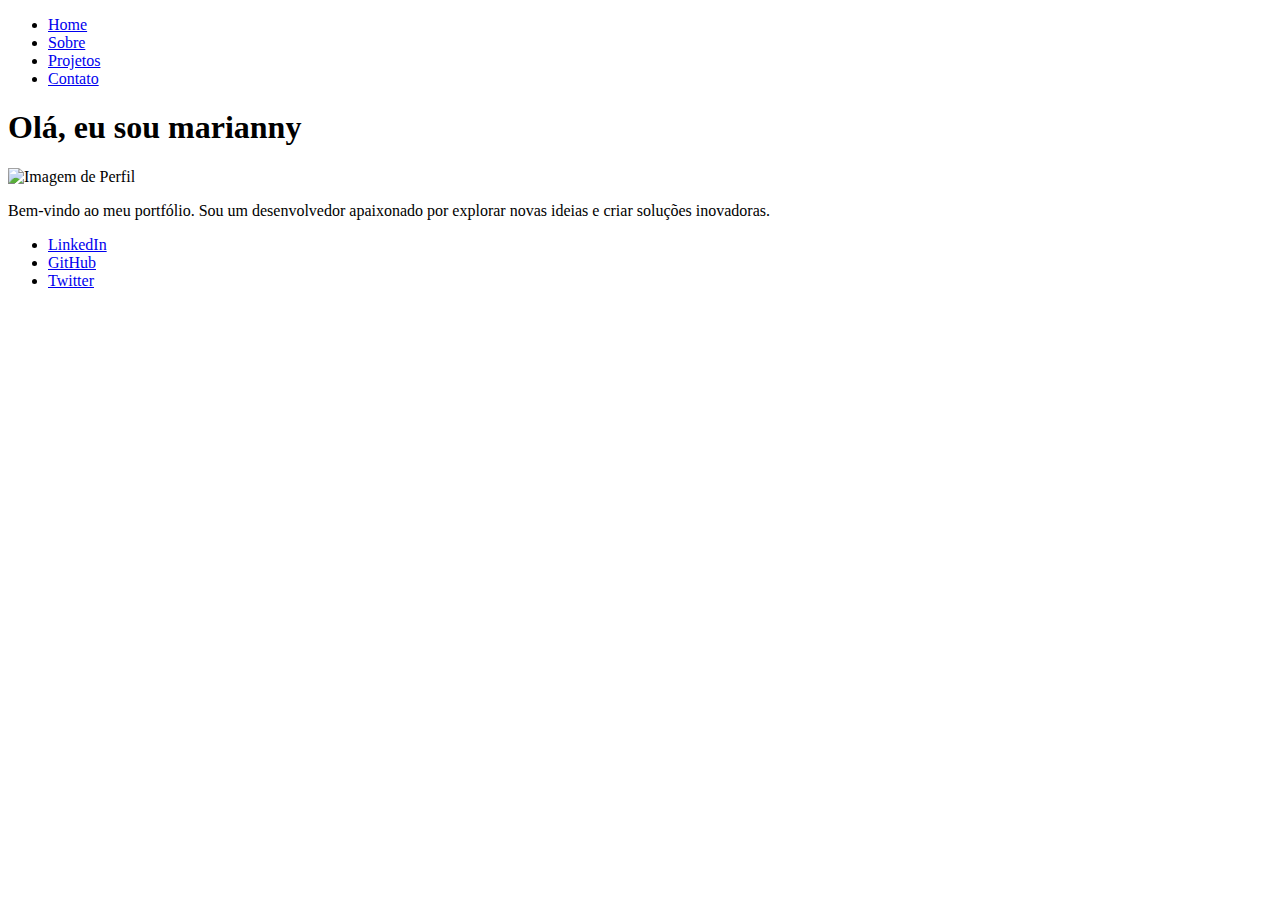
==== Portifolio/index.html @ 8780bc13 "up" ====
<!DOCTYPE html>
<html lang="pt-BR">
<head>
    <meta charset="UTF-8">
    <meta name="viewport" content="width=device-width, initial-scale=1.0">
    <title>Página Inicial - Meu Portfólio</title>
    <link rel="stylesheet" href="reset.css">
    <link rel="stylesheet" href="styles.css">
</head>
<body>
    <header>
        <nav>
            <ul>
                <li><a href="index.html">Home</a></li>
                <li><a href="about.html">Sobre</a></li>
                <li><a href="projects.html">Projetos</a></li>
                <li><a href="contact.html">Contato</a></li>
            </ul>
        </nav>
    </header>
    <main>
        <section>
            <h1>Olá, eu sou marianny</h1>
            <img src="profile.jpg" alt="Imagem de Perfil">
            <p>Bem-vindo ao meu portfólio. Sou um desenvolvedor apaixonado por explorar novas ideias e criar soluções inovadoras.</p>
        </section>
    </main>
    <footer>
        <ul>
            <li><a href="#">LinkedIn</a></li>
            <li><a href="#">GitHub</a></li>
            <li><a href="#">Twitter</a></li>
        </ul>
    </footer>
</body>
</html>
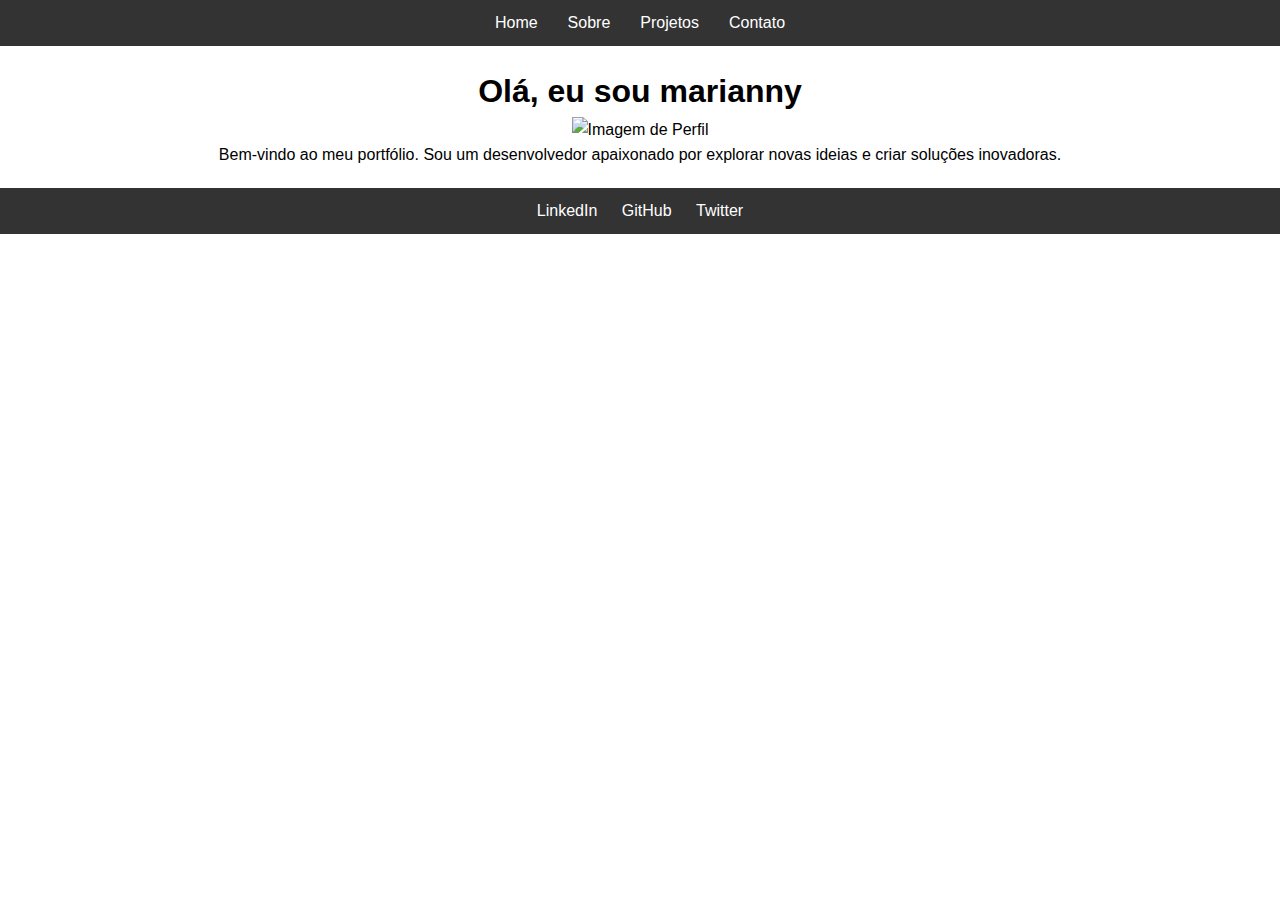
==== commit 9985c83b: "up" ====
--- a/Portifolio/index.html
+++ b/Portifolio/index.html
@@ -5,7 +5,7 @@
     <meta name="viewport" content="width=device-width, initial-scale=1.0">
     <title>Página Inicial - Meu Portfólio</title>
     <link rel="stylesheet" href="reset.css">
-    <link rel="stylesheet" href="styles.css">
+    <link rel="stylesheet" href="style.css">
 </head>
 <body>
     <header>
--- a/Portifolio/style.css
+++ b/Portifolio/style.css
@@ -0,0 +1,109 @@
+/* Reset básico */
+* {
+    margin: 0;
+    padding: 0;
+    box-sizing: border-box;
+}
+
+body {
+    font-family: Arial, sans-serif;
+    line-height: 1.6;
+}
+
+header {
+    background: #333;
+    color: #fff;
+    padding: 10px 0;
+}
+
+nav ul {
+    display: flex;
+    justify-content: center;
+    list-style: none;
+}
+
+nav ul li {
+    margin: 0 15px;
+}
+
+nav ul li a {
+    color: #fff;
+    text-decoration: none;
+}
+
+main {
+    padding: 20px;
+    text-align: center;
+}
+
+section img {
+    max-width: 100%;
+    height: auto;
+}
+
+footer {
+    background: #333;
+    color: #fff;
+    text-align: center;
+    padding: 10px 0;
+}
+
+footer ul {
+    list-style: none;
+}
+
+footer ul li {
+    display: inline;
+    margin: 0 10px;
+}
+
+footer ul li a {
+    color: #fff;
+    text-decoration: none;
+}
+
+/* Página de Projetos */
+.project-card {
+    border: 1px solid #ddd;
+    margin: 20px;
+    padding: 10px;
+    border-radius: 5px;
+    box-shadow: 0 0 10px rgba(0, 0, 0, 0.1);
+}
+
+.project-card img {
+    width: 100%;
+    height: auto;
+}
+
+/* Formulário de Contato */
+form {
+    max-width: 600px;
+    margin: 0 auto;
+    display: flex;
+    flex-direction: column;
+}
+
+form label {
+    margin: 10px 0 5px;
+}
+
+form input, form textarea {
+    padding: 10px;
+    margin-bottom: 10px;
+    border: 1px solid #ddd;
+    border-radius: 5px;
+}
+
+form button {
+    padding: 10px;
+    background: #333;
+    color: #fff;
+    border: none;
+    border-radius: 5px;
+    cursor: pointer;
+}
+
+form button:hover {
+    background: #555;
+}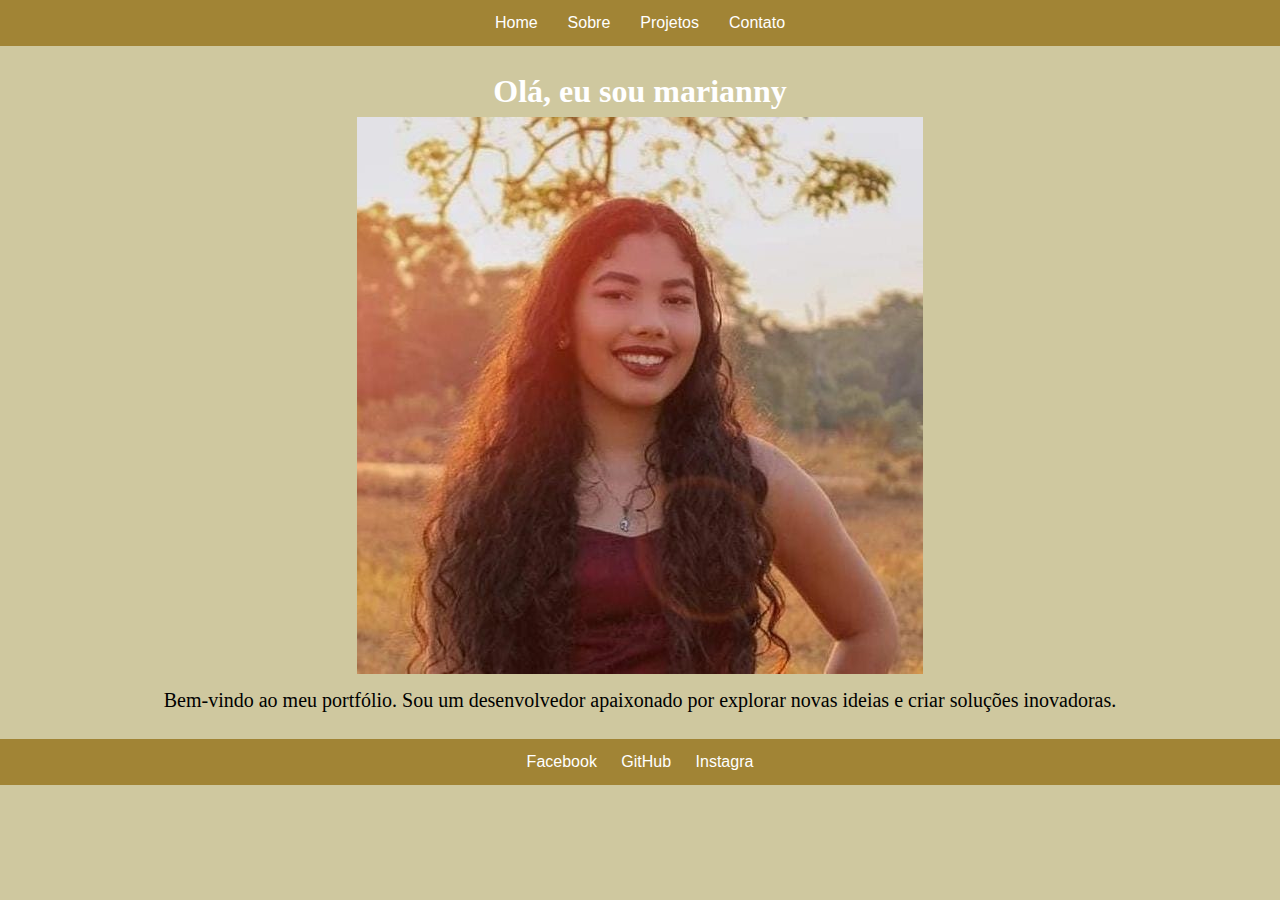
==== commit 226d60ea: "up" ====
--- a/Portifolio/index.html
+++ b/Portifolio/index.html
@@ -21,15 +21,15 @@
     <main>
         <section>
             <h1>Olá, eu sou marianny</h1>
-            <img src="profile.jpg" alt="Imagem de Perfil">
+            <img src="img/fd6242c0-48b4-4537-9860-68b9ef5c2484.jpg" alt="Imagem de Perfil">
             <p>Bem-vindo ao meu portfólio. Sou um desenvolvedor apaixonado por explorar novas ideias e criar soluções inovadoras.</p>
         </section>
     </main>
     <footer>
         <ul>
-            <li><a href="#">LinkedIn</a></li>
+            <li><a href="#">Facebook</a></li>
             <li><a href="#">GitHub</a></li>
-            <li><a href="#">Twitter</a></li>
+            <li><a href="#">Instagra</a></li>
         </ul>
     </footer>
 </body>
--- a/Portifolio/style.css
+++ b/Portifolio/style.css
@@ -8,11 +8,24 @@
 body {
     font-family: Arial, sans-serif;
     line-height: 1.6;
+    background-color: #cfc89f;
+}
+
+h1{
+    color: #fff;
+    font-family: 'Times New Roman', Times, serif;
+}
+
+p{font-size: 20px;
+    font-family: serif;
+    text-align: center;
+    border-radius: 25px;
+    padding: 3px 40px;
 }
 
 header {
-    background: #333;
-    color: #fff;
+    background: #a18435;
+    color:#cfc89f;
     padding: 10px 0;
 }
 
@@ -42,8 +55,8 @@
 }
 
 footer {
-    background: #333;
-    color: #fff;
+    background: #a18435;
+    color: #cfc89f;
     text-align: center;
     padding: 10px 0;
 }
@@ -64,11 +77,11 @@
 
 /* Página de Projetos */
 .project-card {
-    border: 1px solid #ddd;
+    border: 1px solid #ebf5b3;
     margin: 20px;
     padding: 10px;
     border-radius: 5px;
-    box-shadow: 0 0 10px rgba(0, 0, 0, 0.1);
+    box-shadow: 0 0 10px #a18435(0, 0, 0, 0.1);
 }
 
 .project-card img {
@@ -97,13 +110,13 @@
 
 form button {
     padding: 10px;
-    background: #333;
-    color: #fff;
+    background:#a18435;
+    color: #cfc89f;
     border: none;
     border-radius: 5px;
     cursor: pointer;
 }
 
 form button:hover {
-    background: #555;
+    background: #a1a171;
 }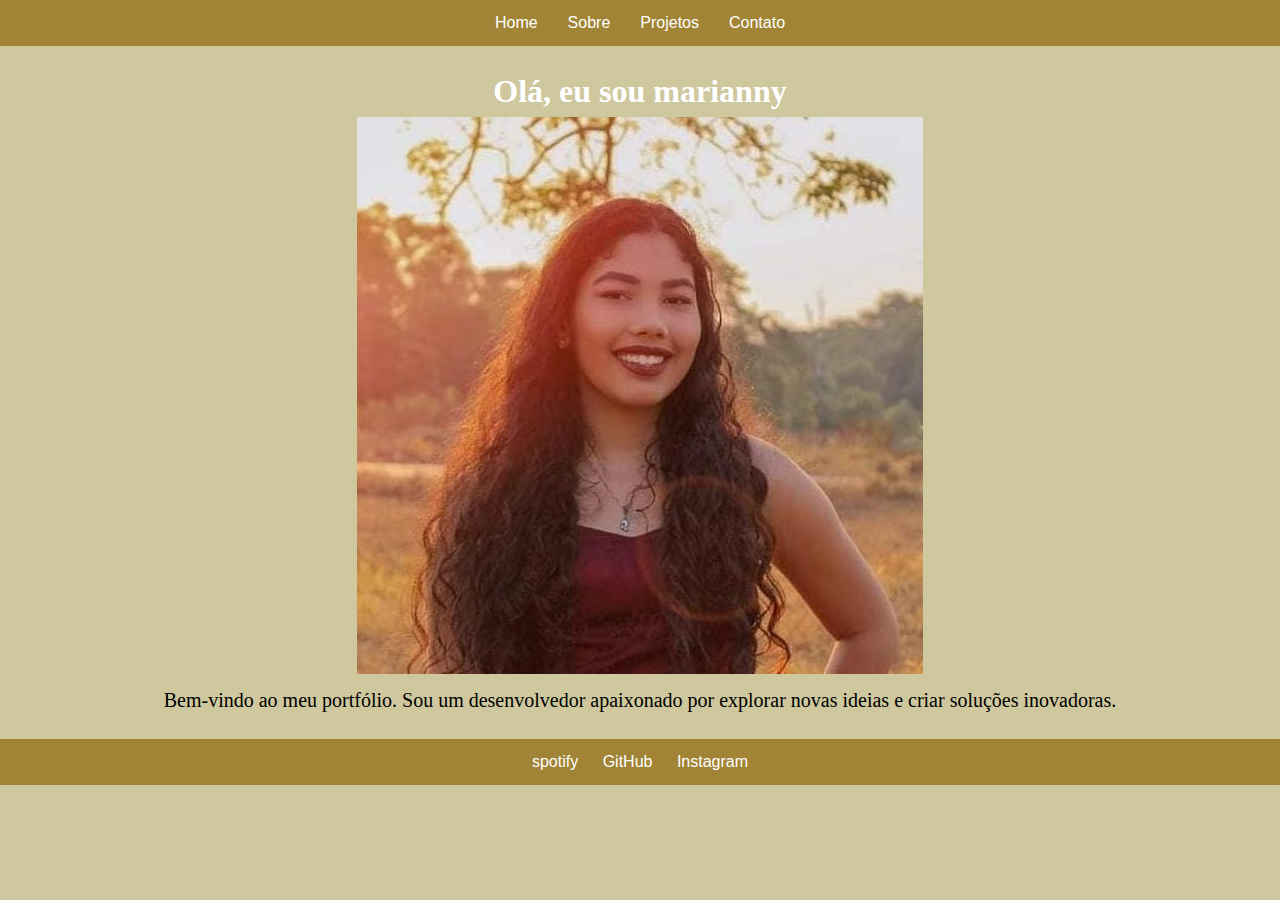
==== commit 517e27fd: "UP" ====
--- a/Portifolio/index.html
+++ b/Portifolio/index.html
@@ -27,9 +27,9 @@
     </main>
     <footer>
         <ul>
-            <li><a href="#">Facebook</a></li>
-            <li><a href="#">GitHub</a></li>
-            <li><a href="#">Instagra</a></li>
+            <li><a href="">spotify</a></li>
+            <li><a href="https://github.com/maryunnie">GitHub</a></li>
+            <li><a href="https://www.instagram.com/marianny.0_0">Instagram</a></li>
         </ul>
     </footer>
 </body>
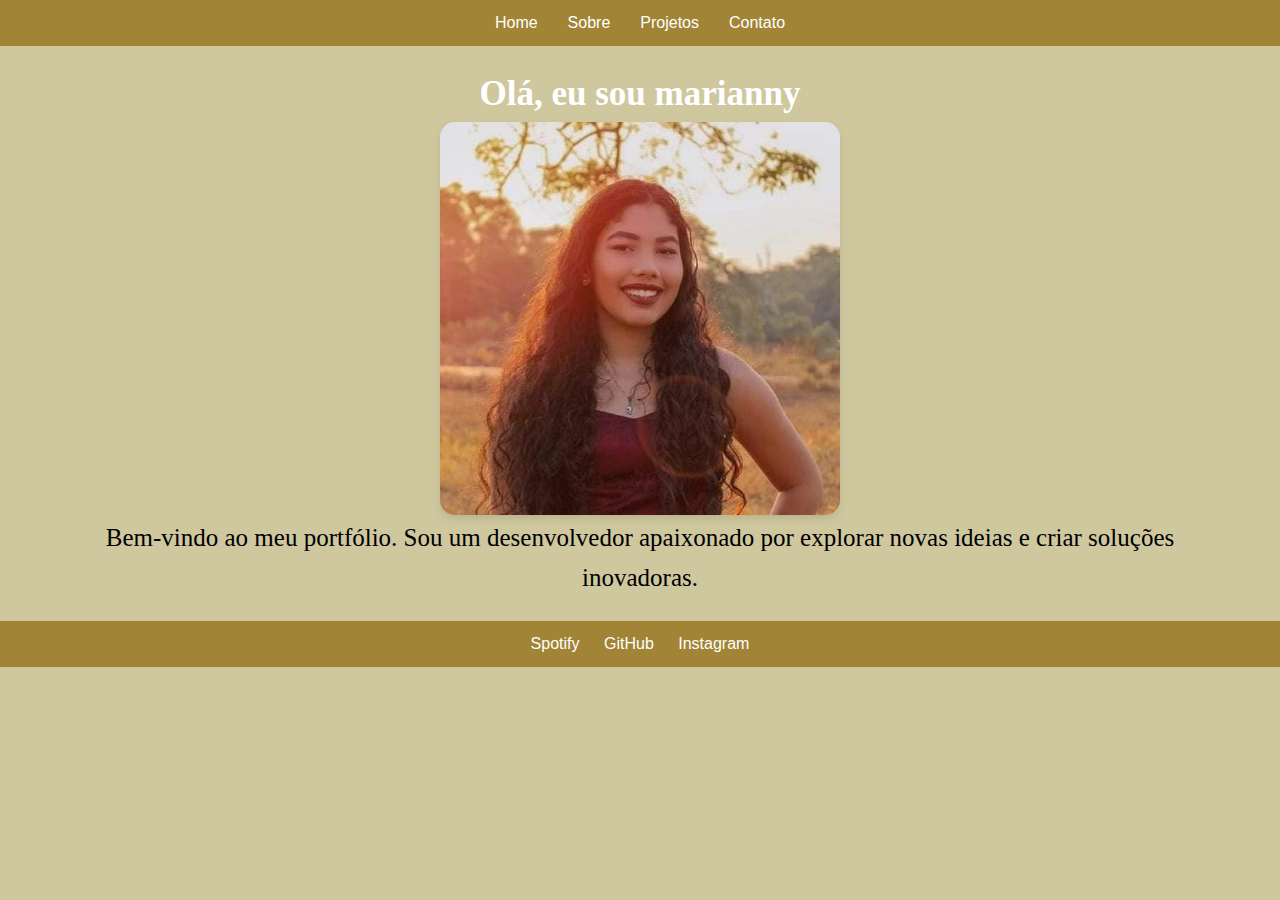
==== commit 2e88ca0f: "UP" ====
--- a/Portifolio/index.html
+++ b/Portifolio/index.html
@@ -27,10 +27,10 @@
     </main>
     <footer>
         <ul>
-            <li><a href="">spotify</a></li>
+            <li><a href="https://open.spotify.com/user/31bntfdwwascdtuzu4hl6yboyqr4?si=mEw4cK1_QryjcPyBp7H_FA">Spotify</a></li>
             <li><a href="https://github.com/maryunnie">GitHub</a></li>
             <li><a href="https://www.instagram.com/marianny.0_0">Instagram</a></li>
         </ul>
     </footer>
 </body>
-</html>+</html>
--- a/Portifolio/style.css
+++ b/Portifolio/style.css
@@ -1,4 +1,4 @@
-/* Reset básico */
+
 * {
     margin: 0;
     padding: 0;
@@ -9,14 +9,18 @@
     font-family: Arial, sans-serif;
     line-height: 1.6;
     background-color: #cfc89f;
-}
+    /*padding: 10px;*/
+}
+
 
 h1{
     color: #fff;
     font-family: 'Times New Roman', Times, serif;
-}
-
-p{font-size: 20px;
+    font-size: 35px;
+}
+
+p{
+    font-size: 25px;
     font-family: serif;
     text-align: center;
     border-radius: 25px;
@@ -29,10 +33,27 @@
     padding: 10px 0;
 }
 
+img{
+    width: 400px;
+    display: block;
+    margin: auto;
+    border-radius: 15px;
+    box-shadow: 0 4px 8px rgba(0, 0, 0, 0.1);
+}
+
+#violao{
+        width: 500px;
+}
+
+a:hover {
+    color:#cfc89f ;
+}
+
 nav ul {
     display: flex;
     justify-content: center;
     list-style: none;
+    flex-wrap: wrap; /* Adiciona quebra de linha para itens */
 }
 
 nav ul li {
@@ -75,18 +96,85 @@
     text-decoration: none;
 }
 
-/* Página de Projetos */
+.projects-container {
+    display: flex;
+    justify-content: center;
+    gap: 20px;
+    flex-wrap: wrap;
+    margin: 20px auto;
+}
+
+.project-card img {
+    width: 100%;
+    height: auto;
+}
+
+
 .project-card {
     border: 1px solid #ebf5b3;
     margin: 20px;
     padding: 10px;
     border-radius: 5px;
     box-shadow: 0 0 10px #a18435(0, 0, 0, 0.1);
-}
-
-.project-card img {
+    flex: 1 1 calc(50% - 20px); /* Ajusta a largura dos cartões */
+    max-width: calc(50% - 20px); /* Evita que os cartões fiquem maiores que 50% da largura do contêiner */
+}
+
+form {
+    max-width: 600px;
+    margin: 0 auto;
+    display: flex;
+    flex-direction: column;
+}
+
+form label {
+    margin: 10px 0 5px;
+}
+
+form input, form textarea {
+    padding: 10px;
+    margin-bottom: 10px;
+    border: 1px solid #ddd;
+    border-radius: 5px;
+}
+
+form button {
+    padding: 10px;
+    background:#a18435;
+    color: #cfc89f;
+    border: none;
+    border-radius: 5px;
+    cursor: pointer;
+}
+
+form button:hover {
+    background: #a1a171;
+}
+
+/* Ajustes para responsividade do nav */
+@media (max-width: 600px) {
+    nav ul {
+        flex-direction: column;
+        align-items: center;
+    }
+}
+
+/* Estilos para a Tabela */
+table {
     width: 100%;
-    height: auto;
+    margin: 20px 0;
+    border-collapse: collapse;
+}
+
+th, td {
+    padding: 10px;
+    border: 1px solid #ddd;
+    text-align: left;
+}
+
+thead {
+    background: #a18435;
+    color: #fff;
 }
 
 /* Formulário de Contato */
@@ -110,7 +198,7 @@
 
 form button {
     padding: 10px;
-    background:#a18435;
+    background: #a18435;
     color: #cfc89f;
     border: none;
     border-radius: 5px;
@@ -119,4 +207,36 @@
 
 form button:hover {
     background: #a1a171;
+}
+
+/*para tabelas menores */
+@media (max-width: 768px) {
+    .projects-container {
+        flex-direction: column;
+    }
+
+    .project-card {
+        flex-basis: 100%;
+        max-width: 100%;
+    }
+}
+
+@media (max-width: 300px) {
+    h1 {
+        font-size: 24px;
+    }
+
+    p {
+        font-size: 18px;
+    }
+
+    nav ul {
+        flex-direction: column;
+        align-items: center;
+    }
+
+    .project-card {
+        flex-basis: 100%;
+        max-width: 100%;
+    }
 }